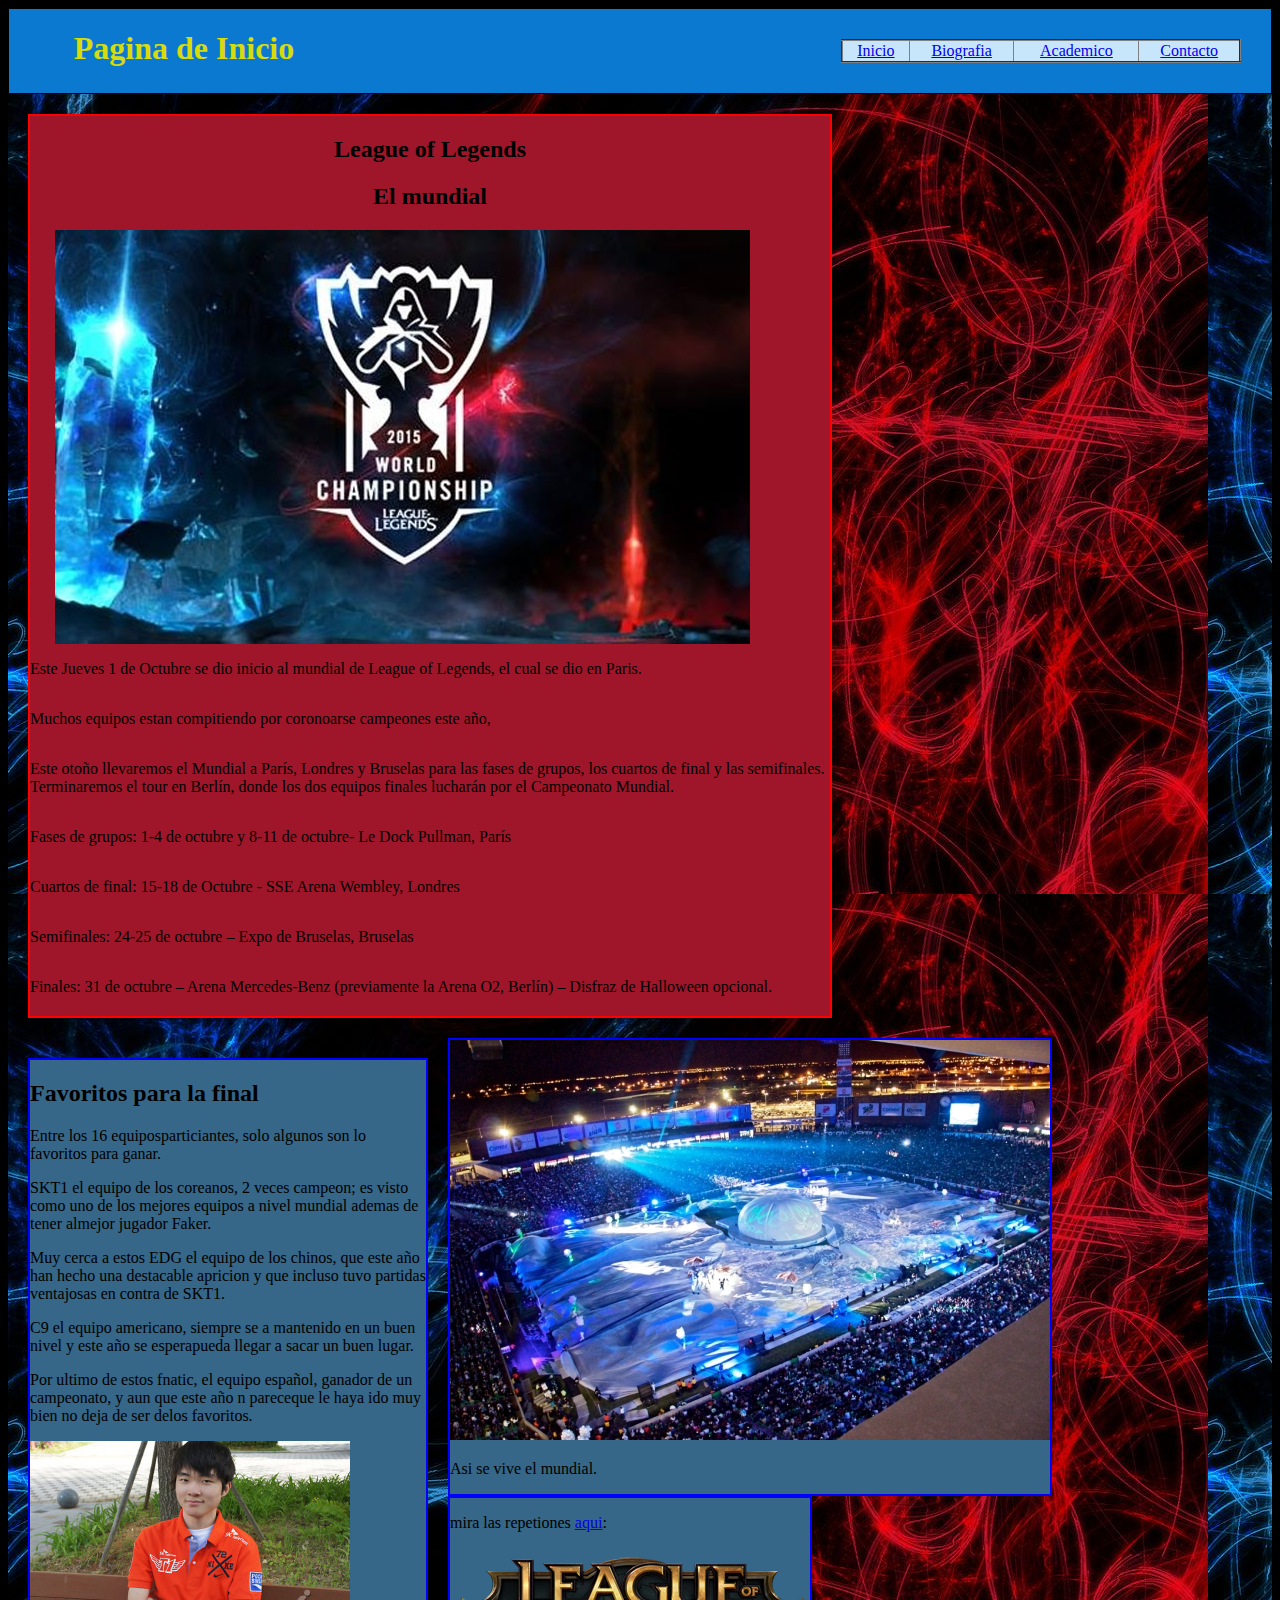
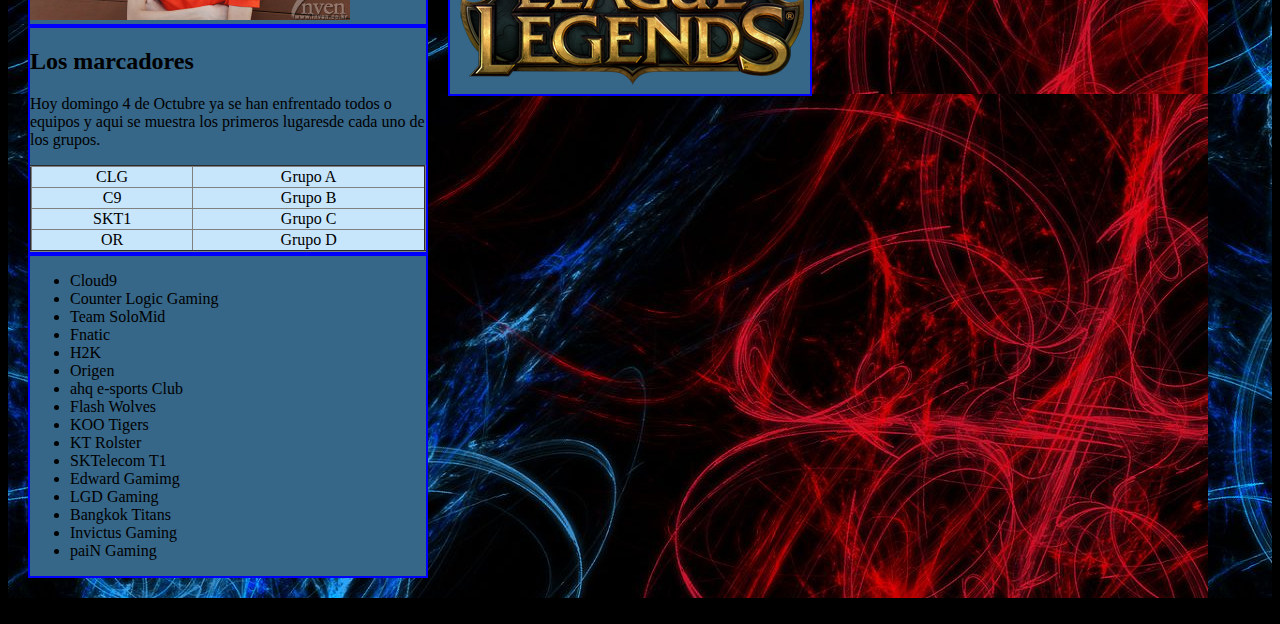
==== index.html @ 5eb775fc "1er commit" ====
<!DOCTYPE html>
<html>
  <head>
    <meta charset="utf-8">
    <title>Inicio</title>
    <link rel="stylesheet" href="style.css">
  </head>
  <body>
    <header>
      <h1>Pagina de Inicio</h1>
      <nav>
        <table border="2 px" style="width:100%">
          <tr>
            <td><a href="index.html">Inicio</a></td>
            <td><a href="biografia.html">Biografia</a></td>
            <td><a href="academico.html">Academico</a></td>
            <td><a href="contacto.html">Contacto</a></td>
          </tr>
        </table>
      </nav>
    </header>
    <main>
      <section>
        <h2>League of Legends</h2>
        <h2>El mundial</h2>
        <img src="lol-mundial.jpg" alt="Logo del Mundial"/>
        <p>Este Jueves 1 de Octubre se dio inicio al mundial de League of Legends, el cual se dio en Paris.</p>
        <p>Muchos equipos estan compitiendo por coronoarse campeones este año, </p>
        <p>Este otoño llevaremos el Mundial a París, Londres y Bruselas para las fases de grupos, los cuartos de final y las semifinales. Terminaremos el tour en Berlín, donde los dos equipos finales lucharán por el Campeonato Mundial.</p>
        <p>Fases de grupos: 1-4 de octubre y 8-11 de octubre- Le Dock Pullman, París</p>
        <p>Cuartos de final: 15-18 de Octubre - SSE Arena Wembley, Londres</p>
        <p>Semifinales: 24-25 de octubre  – Expo de Bruselas, Bruselas</p>
        <p>Finales: 31 de octubre – Arena Mercedes-Benz (previamente la Arena O2, Berlín) – Disfraz de Halloween opcional.</p>
      </section>
      <aside class="articulos">
        <article class="favoritos">
          <h2>Favoritos para la final</h2>
          <p>Entre los 16 equiposparticiantes, solo algunos son lo favoritos para ganar.</p>
          <p>SKT1 el equipo de los coreanos, 2 veces campeon; es visto como uno de los mejores equipos a nivel mundial ademas de tener almejor jugador Faker.</p>
          <p>Muy cerca a estos EDG el equipo de los chinos, que este año han hecho una destacable apricion y que incluso tuvo partidas ventajosas en contra de SKT1.</p>
          <p>C9 el equipo americano, siempre se a mantenido en un buen nivel y este año se esperapueda llegar a sacar un buen lugar. </p>
          <p>Por ultimo de estos fnatic, el equipo español, ganador de un campeonato, y aun que este año n pareceque le haya ido muy bien no deja de ser delos favoritos.</p>
          <img src="faker.jpg" alt="fker SKT1"/>
        </article>
        <article class="puntos">
          <h2>Los marcadores</h2>
          <p>Hoy domingo 4 de Octubre ya se han enfrentado todos o equipos y aqui se muestra los primeros lugaresde cada uno de los grupos.</p>
          <table border="2 px" style="width:100%">
            <tr>
              <td>CLG</td>
              <td>Grupo A</td>
            </tr>
            <tr>
              <td>C9</td>
              <td>Grupo B</td>
            </tr>
            <tr>
              <td>SKT1</td>
              <td>Grupo C</td>
            </tr>
            <tr>
              <td>OR</td>
              <td>Grupo D</td>
            </tr>
          </table>
        </article>
        <article class="Lista">
          <ul>
            <li>Cloud9</li>
            <li>Counter Logic Gaming</li>
            <li>Team SoloMid</li>
            <li>Fnatic</li>
            <li>H2K</li>
            <li>Origen</li>
            <li>ahq e-sports Club</li>
            <li>Flash Wolves</li>
            <li>KOO Tigers</li>
            <li>KT Rolster</li>
            <li>SKTelecom T1</li>
            <li>Edward Gamimg</li>
            <li>LGD Gaming</li>
            <li>Bangkok Titans</li>
            <li>Invictus Gaming</li>
            <li>paiN Gaming</li>
          </ul>
        </article>
      </aside>
      <article class="mundial">
        <img src="live.jpg" alt="en vivo desde el mundial"/>
        <p>Asi se vive el mundial.</p>
      </article>
      <article class="repetiion">
        <p>mira las repetiones <a href="http://worlds.lolesports.com/es_ES/worlds">aqui</a>:</p>
        <img src="lol.png" alt="logo" />
      </article>
    </main>
    <footer>Copyright (c) 2015 Copyright Holder All Rights Reserved.</footer>
  </body>
</html>
---- style.css ----
html{
  background-color: black;
}
header{
  border: 1px solid black;
  background: #0c79d1;
  overflow: auto;
}
h1{
  text-align: center;
  float: left;
  width: 350px;
  color: #d7db0c;
}
nav{
  margin: 30px;
  float: right;
  width: 400px;
}
table{
   text-align: center;
   border-collapse: collapse;
   background-color: #c8e6fb;
   margin: 20px, 0;
}
main{
  overflow: auto;
  background-image: url(fondo.jpg);
}
section{
  width: 800px;
  height: 900px;
  border: 2px solid red;
  background: #9f162a;
  overflow: auto;
  margin : 20px;
  float: left;
}
section p{
  float: left;
}
section img{
  float: left;
  padding-left: 25px;
}
section h2{
  text-align: center;
}
aside{
  margin: 20px;
  float: left;
  width: 400px;
}
aside article{
  background: #366688;
  border: 2px solid blue;
}
main>article{
  border: 2px solid blue;
  background: #366688;
  float: left;
}
footer{
  overflow: inherit;
}
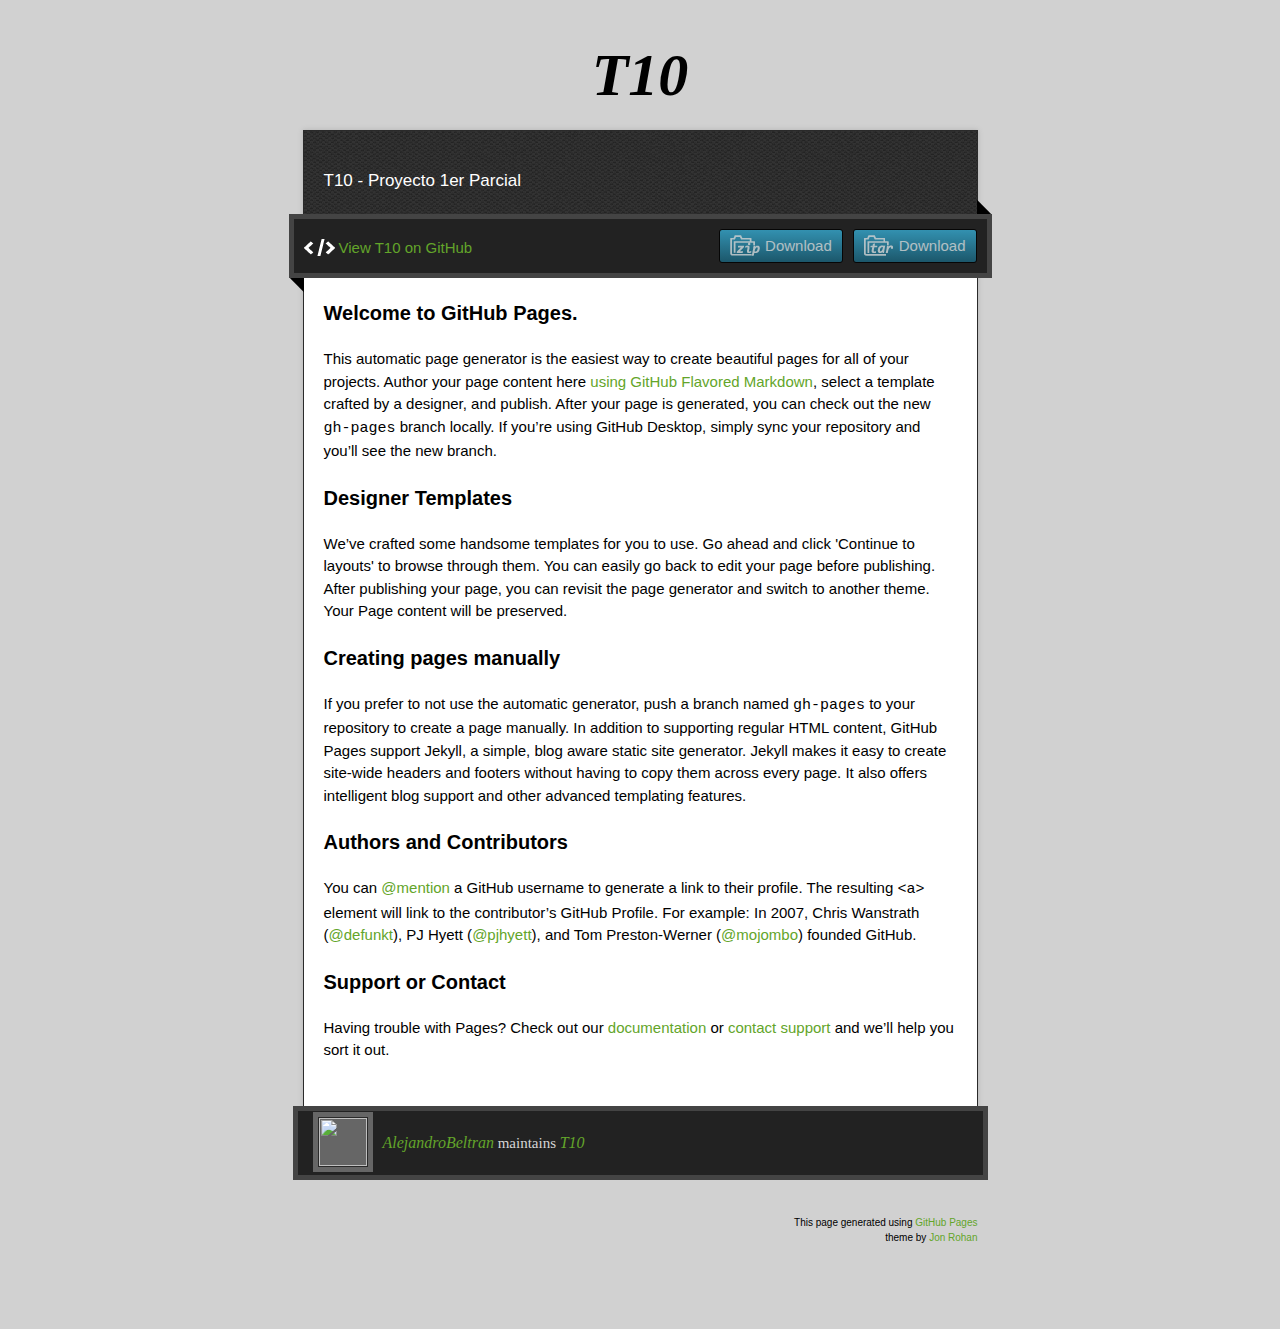
==== commit ad9d4d2e: "Create gh-pages branch via GitHub" ====
--- a/index.html
+++ b/index.html
@@ -1,99 +1,85 @@
-<!DOCTYPE html>
+<!doctype html>
+<!-- The Time Machine GitHub pages theme was designed and developed by Jon Rohan, on Feb 7, 2012. -->
+<!-- Follow him for fun. http://twitter.com/jonrohan. Tail his code on https://github.com/jonrohan -->
 <html>
-  <head>
-    <meta charset="utf-8">
-    <title>Inicio</title>
-    <link rel="stylesheet" href="style.css">
-  </head>
-  <body>
+<head>
+  <meta charset="utf-8">
+  <meta http-equiv="X-UA-Compatible" content="IE=edge,chrome=1">
+
+  <link rel="stylesheet" href="stylesheets/stylesheet.css" media="screen">
+  <link rel="stylesheet" href="stylesheets/github-dark.css">
+  <script type="text/javascript" src="https://ajax.googleapis.com/ajax/libs/jquery/1.7.1/jquery.min.js"></script>
+  <script type="text/javascript" src="javascripts/script.js"></script>
+
+  <title>T10</title>
+  <meta name="description" content="T10 - Proyecto 1er Parcial">
+
+  <meta name="viewport" content="width=device-width,initial-scale=1">
+
+</head>
+
+<body>
+
+  <div class="wrapper">
     <header>
-      <h1>Pagina de Inicio</h1>
-      <nav>
-        <table border="2 px" style="width:100%">
-          <tr>
-            <td><a href="index.html">Inicio</a></td>
-            <td><a href="biografia.html">Biografia</a></td>
-            <td><a href="academico.html">Academico</a></td>
-            <td><a href="contacto.html">Contacto</a></td>
-          </tr>
-        </table>
-      </nav>
+      <h1 class="title">T10</h1>
     </header>
-    <main>
-      <section>
-        <h2>League of Legends</h2>
-        <h2>El mundial</h2>
-        <img src="lol-mundial.jpg" alt="Logo del Mundial"/>
-        <p>Este Jueves 1 de Octubre se dio inicio al mundial de League of Legends, el cual se dio en Paris.</p>
-        <p>Muchos equipos estan compitiendo por coronoarse campeones este año, </p>
-        <p>Este otoño llevaremos el Mundial a París, Londres y Bruselas para las fases de grupos, los cuartos de final y las semifinales. Terminaremos el tour en Berlín, donde los dos equipos finales lucharán por el Campeonato Mundial.</p>
-        <p>Fases de grupos: 1-4 de octubre y 8-11 de octubre- Le Dock Pullman, París</p>
-        <p>Cuartos de final: 15-18 de Octubre - SSE Arena Wembley, Londres</p>
-        <p>Semifinales: 24-25 de octubre  – Expo de Bruselas, Bruselas</p>
-        <p>Finales: 31 de octubre – Arena Mercedes-Benz (previamente la Arena O2, Berlín) – Disfraz de Halloween opcional.</p>
-      </section>
-      <aside class="articulos">
-        <article class="favoritos">
-          <h2>Favoritos para la final</h2>
-          <p>Entre los 16 equiposparticiantes, solo algunos son lo favoritos para ganar.</p>
-          <p>SKT1 el equipo de los coreanos, 2 veces campeon; es visto como uno de los mejores equipos a nivel mundial ademas de tener almejor jugador Faker.</p>
-          <p>Muy cerca a estos EDG el equipo de los chinos, que este año han hecho una destacable apricion y que incluso tuvo partidas ventajosas en contra de SKT1.</p>
-          <p>C9 el equipo americano, siempre se a mantenido en un buen nivel y este año se esperapueda llegar a sacar un buen lugar. </p>
-          <p>Por ultimo de estos fnatic, el equipo español, ganador de un campeonato, y aun que este año n pareceque le haya ido muy bien no deja de ser delos favoritos.</p>
-          <img src="faker.jpg" alt="fker SKT1"/>
+    <div id="container">
+      <p class="tagline">T10 - Proyecto 1er Parcial</p>
+      <div id="main" role="main">
+        <div class="download-bar">
+        <div class="inner">
+          <a href="https://github.com/AlejandroBeltran/T10/tarball/master" class="download-button tar"><span>Download</span></a>
+          <a href="https://github.com/AlejandroBeltran/T10/zipball/master" class="download-button zip"><span>Download</span></a>
+          <a href="https://github.com/AlejandroBeltran/T10" class="code">View T10 on GitHub</a>
+        </div>
+        <span class="blc"></span><span class="trc"></span>
+        </div>
+        <article class="markdown-body">
+          <h3>
+<a id="welcome-to-github-pages" class="anchor" href="#welcome-to-github-pages" aria-hidden="true"><span class="octicon octicon-link"></span></a>Welcome to GitHub Pages.</h3>
+
+<p>This automatic page generator is the easiest way to create beautiful pages for all of your projects. Author your page content here <a href="https://guides.github.com/features/mastering-markdown/">using GitHub Flavored Markdown</a>, select a template crafted by a designer, and publish. After your page is generated, you can check out the new <code>gh-pages</code> branch locally. If you’re using GitHub Desktop, simply sync your repository and you’ll see the new branch.</p>
+
+<h3>
+<a id="designer-templates" class="anchor" href="#designer-templates" aria-hidden="true"><span class="octicon octicon-link"></span></a>Designer Templates</h3>
+
+<p>We’ve crafted some handsome templates for you to use. Go ahead and click 'Continue to layouts' to browse through them. You can easily go back to edit your page before publishing. After publishing your page, you can revisit the page generator and switch to another theme. Your Page content will be preserved.</p>
+
+<h3>
+<a id="creating-pages-manually" class="anchor" href="#creating-pages-manually" aria-hidden="true"><span class="octicon octicon-link"></span></a>Creating pages manually</h3>
+
+<p>If you prefer to not use the automatic generator, push a branch named <code>gh-pages</code> to your repository to create a page manually. In addition to supporting regular HTML content, GitHub Pages support Jekyll, a simple, blog aware static site generator. Jekyll makes it easy to create site-wide headers and footers without having to copy them across every page. It also offers intelligent blog support and other advanced templating features.</p>
+
+<h3>
+<a id="authors-and-contributors" class="anchor" href="#authors-and-contributors" aria-hidden="true"><span class="octicon octicon-link"></span></a>Authors and Contributors</h3>
+
+<p>You can <a href="https://github.com/blog/821" class="user-mention">@mention</a> a GitHub username to generate a link to their profile. The resulting <code>&lt;a&gt;</code> element will link to the contributor’s GitHub Profile. For example: In 2007, Chris Wanstrath (<a href="https://github.com/defunkt" class="user-mention">@defunkt</a>), PJ Hyett (<a href="https://github.com/pjhyett" class="user-mention">@pjhyett</a>), and Tom Preston-Werner (<a href="https://github.com/mojombo" class="user-mention">@mojombo</a>) founded GitHub.</p>
+
+<h3>
+<a id="support-or-contact" class="anchor" href="#support-or-contact" aria-hidden="true"><span class="octicon octicon-link"></span></a>Support or Contact</h3>
+
+<p>Having trouble with Pages? Check out our <a href="https://help.github.com/pages">documentation</a> or <a href="https://github.com/contact">contact support</a> and we’ll help you sort it out.</p>
         </article>
-        <article class="puntos">
-          <h2>Los marcadores</h2>
-          <p>Hoy domingo 4 de Octubre ya se han enfrentado todos o equipos y aqui se muestra los primeros lugaresde cada uno de los grupos.</p>
-          <table border="2 px" style="width:100%">
-            <tr>
-              <td>CLG</td>
-              <td>Grupo A</td>
-            </tr>
-            <tr>
-              <td>C9</td>
-              <td>Grupo B</td>
-            </tr>
-            <tr>
-              <td>SKT1</td>
-              <td>Grupo C</td>
-            </tr>
-            <tr>
-              <td>OR</td>
-              <td>Grupo D</td>
-            </tr>
-          </table>
-        </article>
-        <article class="Lista">
-          <ul>
-            <li>Cloud9</li>
-            <li>Counter Logic Gaming</li>
-            <li>Team SoloMid</li>
-            <li>Fnatic</li>
-            <li>H2K</li>
-            <li>Origen</li>
-            <li>ahq e-sports Club</li>
-            <li>Flash Wolves</li>
-            <li>KOO Tigers</li>
-            <li>KT Rolster</li>
-            <li>SKTelecom T1</li>
-            <li>Edward Gamimg</li>
-            <li>LGD Gaming</li>
-            <li>Bangkok Titans</li>
-            <li>Invictus Gaming</li>
-            <li>paiN Gaming</li>
-          </ul>
-        </article>
-      </aside>
-      <article class="mundial">
-        <img src="live.jpg" alt="en vivo desde el mundial"/>
-        <p>Asi se vive el mundial.</p>
-      </article>
-      <article class="repetiion">
-        <p>mira las repetiones <a href="http://worlds.lolesports.com/es_ES/worlds">aqui</a>:</p>
-        <img src="lol.png" alt="logo" />
-      </article>
-    </main>
-    <footer>Copyright (c) 2015 Copyright Holder All Rights Reserved.</footer>
-  </body>
+      </div>
+    </div>
+    <footer>
+      <div class="owner">
+      <p><a href="https://github.com/AlejandroBeltran" class="avatar"><img src="https://avatars3.githubusercontent.com/u/13904100?v=3&amp;s=60" width="48" height="48"></a> <a href="https://github.com/AlejandroBeltran">AlejandroBeltran</a> maintains <a href="https://github.com/AlejandroBeltran/T10">T10</a></p>
+
+
+      </div>
+      <div class="creds">
+        <small>This page generated using <a href="https://pages.github.com/">GitHub Pages</a><br>theme by <a href="https://twitter.com/jonrohan/">Jon Rohan</a></small>
+      </div>
+    </footer>
+  </div>
+  <div class="current-section">
+    <a href="#top">Scroll to top</a>
+    <a href="https://github.com/AlejandroBeltran/T10/tarball/master" class="tar">tar</a><a href="https://github.com/AlejandroBeltran/T10/zipball/master" class="zip">zip</a><a href="" class="code">source code</a>
+    <p class="name"></p>
+  </div>
+
+  
+</body>
 </html>
--- a/stylesheets/stylesheet.css
+++ b/stylesheets/stylesheet.css
@@ -0,0 +1,966 @@
+/*! normalize.css v3.0.0 | MIT License | git.io/normalize */
+
+/**
+ * 1. Set default font family to sans-serif.
+ * 2. Prevent iOS text size adjust after orientation change, without disabling
+ *    user zoom.
+ */
+
+html {
+  font-family: sans-serif; /* 1 */
+  -ms-text-size-adjust: 100%; /* 2 */
+  -webkit-text-size-adjust: 100%; /* 2 */
+}
+
+/**
+ * Remove default margin.
+ */
+
+body {
+  margin: 0;
+}
+
+/* HTML5 display definitions
+   ========================================================================== */
+
+/**
+ * Correct `block` display not defined for any HTML5 element in IE 8/9.
+ * Correct `block` display not defined for `details` or `summary` in IE 10/11 and Firefox.
+ * Correct `block` display not defined for `main` in IE 11.
+ */
+
+article,
+aside,
+details,
+figcaption,
+figure,
+footer,
+header,
+hgroup,
+main,
+nav,
+section,
+summary {
+  display: block;
+}
+
+/**
+ * 1. Correct `inline-block` display not defined in IE 8/9.
+ * 2. Normalize vertical alignment of `progress` in Chrome, Firefox, and Opera.
+ */
+
+audio,
+canvas,
+progress,
+video {
+  display: inline-block; /* 1 */
+  vertical-align: baseline; /* 2 */
+}
+
+/**
+ * Prevent modern browsers from displaying `audio` without controls.
+ * Remove excess height in iOS 5 devices.
+ */
+
+audio:not([controls]) {
+  display: none;
+  height: 0;
+}
+
+/**
+ * Address `[hidden]` styling not present in IE 8/9/10.
+ * Hide the `template` element in IE 8/9/11, Safari, and Firefox < 22.
+ */
+
+[hidden],
+template {
+  display: none;
+}
+
+/* Links
+   ========================================================================== */
+
+/**
+ * Remove the gray background color from active links in IE 10.
+ */
+
+a {
+  background: transparent;
+}
+
+/**
+ * Improve readability when focused and also mouse hovered in all browsers.
+ */
+
+a:active,
+a:hover {
+  outline: 0;
+}
+
+/* Text-level semantics
+   ========================================================================== */
+
+/**
+ * Address styling not present in IE 8/9/10/11, Safari, and Chrome.
+ */
+
+abbr[title] {
+  border-bottom: 1px dotted;
+}
+
+/**
+ * Address style set to `bolder` in Firefox 4+, Safari, and Chrome.
+ */
+
+b,
+strong {
+  font-weight: bold;
+}
+
+/**
+ * Address styling not present in Safari and Chrome.
+ */
+
+dfn {
+  font-style: italic;
+}
+
+/**
+ * Address variable `h1` font-size and margin within `section` and `article`
+ * contexts in Firefox 4+, Safari, and Chrome.
+ */
+
+h1 {
+  font-size: 2em;
+  margin: 0.67em 0;
+}
+
+/**
+ * Address styling not present in IE 8/9.
+ */
+
+mark {
+  background: #ff0;
+  color: #000;
+}
+
+/**
+ * Address inconsistent and variable font size in all browsers.
+ */
+
+small {
+  font-size: 80%;
+}
+
+/**
+ * Prevent `sub` and `sup` affecting `line-height` in all browsers.
+ */
+
+sub,
+sup {
+  font-size: 75%;
+  line-height: 0;
+  position: relative;
+  vertical-align: baseline;
+}
+
+sup {
+  top: -0.5em;
+}
+
+sub {
+  bottom: -0.25em;
+}
+
+/* Embedded content
+   ========================================================================== */
+
+/**
+ * Remove border when inside `a` element in IE 8/9/10.
+ */
+
+img {
+  border: 0;
+}
+
+/**
+ * Correct overflow not hidden in IE 9/10/11.
+ */
+
+svg:not(:root) {
+  overflow: hidden;
+}
+
+/* Grouping content
+   ========================================================================== */
+
+/**
+ * Address margin not present in IE 8/9 and Safari.
+ */
+
+figure {
+  margin: 1em 40px;
+}
+
+/**
+ * Address differences between Firefox and other browsers.
+ */
+
+hr {
+  -moz-box-sizing: content-box;
+  box-sizing: content-box;
+  height: 0;
+}
+
+/**
+ * Contain overflow in all browsers.
+ */
+
+pre {
+  overflow: auto;
+}
+
+/**
+ * Address odd `em`-unit font size rendering in all browsers.
+ */
+
+code,
+kbd,
+pre,
+samp {
+  font-family: monospace, monospace;
+  font-size: 1em;
+}
+
+/* Forms
+   ========================================================================== */
+
+/**
+ * Known limitation: by default, Chrome and Safari on OS X allow very limited
+ * styling of `select`, unless a `border` property is set.
+ */
+
+/**
+ * 1. Correct color not being inherited.
+ *    Known issue: affects color of disabled elements.
+ * 2. Correct font properties not being inherited.
+ * 3. Address margins set differently in Firefox 4+, Safari, and Chrome.
+ */
+
+button,
+input,
+optgroup,
+select,
+textarea {
+  color: inherit; /* 1 */
+  font: inherit; /* 2 */
+  margin: 0; /* 3 */
+}
+
+/**
+ * Address `overflow` set to `hidden` in IE 8/9/10/11.
+ */
+
+button {
+  overflow: visible;
+}
+
+/**
+ * Address inconsistent `text-transform` inheritance for `button` and `select`.
+ * All other form control elements do not inherit `text-transform` values.
+ * Correct `button` style inheritance in Firefox, IE 8/9/10/11, and Opera.
+ * Correct `select` style inheritance in Firefox.
+ */
+
+button,
+select {
+  text-transform: none;
+}
+
+/**
+ * 1. Avoid the WebKit bug in Android 4.0.* where (2) destroys native `audio`
+ *    and `video` controls.
+ * 2. Correct inability to style clickable `input` types in iOS.
+ * 3. Improve usability and consistency of cursor style between image-type
+ *    `input` and others.
+ */
+
+button,
+html input[type="button"], /* 1 */
+input[type="reset"],
+input[type="submit"] {
+  -webkit-appearance: button; /* 2 */
+  cursor: pointer; /* 3 */
+}
+
+/**
+ * Re-set default cursor for disabled elements.
+ */
+
+button[disabled],
+html input[disabled] {
+  cursor: default;
+}
+
+/**
+ * Remove inner padding and border in Firefox 4+.
+ */
+
+button::-moz-focus-inner,
+input::-moz-focus-inner {
+  border: 0;
+  padding: 0;
+}
+
+/**
+ * Address Firefox 4+ setting `line-height` on `input` using `!important` in
+ * the UA stylesheet.
+ */
+
+input {
+  line-height: normal;
+}
+
+/**
+ * It's recommended that you don't attempt to style these elements.
+ * Firefox's implementation doesn't respect box-sizing, padding, or width.
+ *
+ * 1. Address box sizing set to `content-box` in IE 8/9/10.
+ * 2. Remove excess padding in IE 8/9/10.
+ */
+
+input[type="checkbox"],
+input[type="radio"] {
+  box-sizing: border-box; /* 1 */
+  padding: 0; /* 2 */
+}
+
+/**
+ * Fix the cursor style for Chrome's increment/decrement buttons. For certain
+ * `font-size` values of the `input`, it causes the cursor style of the
+ * decrement button to change from `default` to `text`.
+ */
+
+input[type="number"]::-webkit-inner-spin-button,
+input[type="number"]::-webkit-outer-spin-button {
+  height: auto;
+}
+
+/**
+ * 1. Address `appearance` set to `searchfield` in Safari and Chrome.
+ * 2. Address `box-sizing` set to `border-box` in Safari and Chrome
+ *    (include `-moz` to future-proof).
+ */
+
+input[type="search"] {
+  -webkit-appearance: textfield; /* 1 */
+  -moz-box-sizing: content-box;
+  -webkit-box-sizing: content-box; /* 2 */
+  box-sizing: content-box;
+}
+
+/**
+ * Remove inner padding and search cancel button in Safari and Chrome on OS X.
+ * Safari (but not Chrome) clips the cancel button when the search input has
+ * padding (and `textfield` appearance).
+ */
+
+input[type="search"]::-webkit-search-cancel-button,
+input[type="search"]::-webkit-search-decoration {
+  -webkit-appearance: none;
+}
+
+/**
+ * Define consistent border, margin, and padding.
+ */
+
+fieldset {
+  border: 1px solid #c0c0c0;
+  margin: 0 2px;
+  padding: 0.35em 0.625em 0.75em;
+}
+
+/**
+ * 1. Correct `color` not being inherited in IE 8/9/10/11.
+ * 2. Remove padding so people aren't caught out if they zero out fieldsets.
+ */
+
+legend {
+  border: 0; /* 1 */
+  padding: 0; /* 2 */
+}
+
+/**
+ * Remove default vertical scrollbar in IE 8/9/10/11.
+ */
+
+textarea {
+  overflow: auto;
+}
+
+/**
+ * Don't inherit the `font-weight` (applied by a rule above).
+ * NOTE: the default cannot safely be changed in Chrome and Safari on OS X.
+ */
+
+optgroup {
+  font-weight: bold;
+}
+
+/* Tables
+   ========================================================================== */
+
+/**
+ * Remove most spacing between table cells.
+ */
+
+table {
+  border-collapse: collapse;
+  border-spacing: 0;
+}
+
+td,
+th {
+  padding: 0;
+}
+
+
+/* Style */
+
+body {
+  font-size: 15px;
+  font-family: Arial, Arial, Helvetica, sans-serif;
+  line-height: 1.5;
+  background: #D1D1D1;
+}
+
+a {
+  color: #63a52a;
+  text-decoration: none;
+  transition: opacity ease-in-out 0.3s;
+  -webkit-transition: opacity ease-in-out 0.3s;  /* Safari <=6.1, Android <= 4.3 */
+}
+
+a:hover {
+  text-decoration: underline;
+  color: #90D355;
+}
+
+h1.title {
+  margin: 30px 20px 10px;
+  font-size: 60px;
+  font-weight: bold;
+  font-style: italic;
+  font-family:Georgia, serif;
+  text-align: center;
+}
+
+.wrapper {
+  width: 675px;
+  margin: 0 auto;
+}
+
+#container {
+  border: 1px solid #2a2a2a;
+  background: #ddd url(../images/pattern.png);
+  box-shadow: 0 0 5px #b1b1b1;
+}
+
+p.tagline {
+  padding: 20px 20px 0;
+  color: #fff;
+  font-size: 17px;
+}
+
+#main {
+  margin-top: 20px;
+  padding: 0 20px 90px;
+  background-color: #fff;
+}
+
+.download-bar {
+  background: #222;
+  border: 5px solid #444;
+  padding: 10px;
+  margin: 0 -35px 20px;
+  position: relative;
+}
+
+.download-bar .inner {
+  overflow: hidden;
+}
+
+.download-bar .watch-fork iframe {
+  display: block;
+  float: left;
+  border-right: 1px solid #ddd;
+  padding-right: 5px;
+}
+.download-bar .watch-fork iframe.last {
+  border-right: 0 none;
+  padding-right: 0;
+  padding-left: 5px;
+  border-left: 1px solid #fff;
+}
+.download-bar .watch-fork {
+  overflow: hidden;
+  float: right;
+  background-color: #eee;
+  padding: 5px;
+  border-radius: 3px;
+}
+
+.download-bar .blc {
+  border: 10px solid black;
+  border-color: transparent transparent black;
+  width: 0;
+  height: 0;
+  display: block;
+  position: absolute;
+  bottom: -15px;
+  left: 0;
+  transform: rotate(45deg);
+  -ms-transform: rotate(45deg);  /* IE9 */
+  -webkit-transform: rotate(45deg); /* 2014 current */
+}
+
+.download-bar .trc {
+  border: 10px solid black;
+  border-color:  black transparent transparent;
+  width: 0;
+  height: 0;
+  display: block;
+  position: absolute;
+  top: -15px;
+  right: 0;
+  transform: rotate(45deg);
+  -ms-transform: rotate(45deg);  /* IE9 */
+  -webkit-transform: rotate(45deg); /* 2014 current */
+}
+
+.download-bar .avatar {
+  border: 1px solid black;
+  display: block;
+  padding: 4px;
+  float: left;
+}
+
+.download-bar .avatar img {
+  display: block;
+}
+
+.download-bar a.code {
+  background: transparent url(../images/code.png) no-repeat 0 2px;
+  padding-left: 35px;
+  margin-top: 8px;
+  display: block;
+  float: left;
+  text-indent: 0;
+  width: auto;
+  height: auto;
+  opacity: 1;
+  filter:alpha(opacity=100);  /* IE 5-7 */
+}
+
+.current-section {
+  position: fixed;
+  top: 0;
+  left: 50%;
+  width: 693px;
+  margin-left: -352px;
+  background: #222;
+  border: 5px solid #444;
+  color: #fff;
+  opacity: 0;
+  visibility: hidden;
+  transition: opacity ease-in-out 0.3s;
+  -webkit-transition: opacity ease-in-out 0.3s;  /* Safari <=6.1, Android <= 4.3 */
+}
+
+.current-section p {
+  padding: 5px 27px;
+  font-size: 24px;
+  font-weight: bold;
+}
+
+.current-section a {
+  float: right;
+  text-indent: -10000px;
+  background: transparent url(../images/top.png) no-repeat 0 0;
+  width: 20px;
+  height: 20px;
+  opacity: 0.8;
+  margin-right: 12px;
+  margin-top: 12px;
+  opacity: 0.8;
+  filter:alpha(opacity=80);  /* IE 5-7 */
+  transition: opacity ease-in-out 0.3s;
+  -webkit-transition: opacity ease-in-out 0.3s;  /* Safari <=6.1, Android <= 4.3 */
+}
+
+.current-section a:hover {
+  opacity: 1;
+  filter:alpha(opacity=100);  /* IE 5-7 */
+}
+
+.current-section a.zip {
+  margin-right: 8px;
+}
+
+a.zip,
+a.zip span {
+  background: transparent url(../images/zip.png) no-repeat 0 0;
+  width: 30px;
+  height: 21px;
+  display: inline-block;
+  text-indent: -10000px;
+  opacity: 0.8;
+  filter:alpha(opacity=80);  /* IE 5-7 */
+  transition: opacity ease-in-out 0.3s;
+  -webkit-transition: opacity ease-in-out 0.3s;  /* Safari <=6.1, Android <= 4.3 */
+}
+
+a.tar,
+a.tar span {
+  background: transparent url(../images/tar.png) no-repeat 0 0;
+  width: 30px;
+  height: 21px;
+  display: inline-block;
+  text-indent: -10000px;
+  opacity: 0.8;
+  filter:alpha(opacity=80);  /* IE 5-7 */
+  transition: opacity ease-in-out 0.3s;
+  -webkit-transition: opacity ease-in-out 0.3s;  /* Safari <=6.1, Android <= 4.3 */
+}
+
+a.code {
+  background: transparent url(../images/code.png) no-repeat 0 2px;
+  width: 30px;
+  height: 21px;
+  display: block;
+  display: inline-block;
+  text-indent: -10000px;
+  opacity: 0.8;
+  filter:alpha(opacity=80);  /* IE 5-7 */
+  transition: opacity ease-in-out 0.3s;
+  -webkit-transition: opacity ease-in-out 0.3s;  /* Safari <=6.1, Android <= 4.3 */
+}
+
+a.zip:hover,
+a.tar:hover,
+a.code:hover {
+  opacity: 1;
+  filter:alpha(opacity=100);
+}
+
+a.download-button {
+  border: 1px solid black;
+  border-radius: 3px;
+  display: inline-block;
+  text-indent: 0!important;
+  width: auto;
+  float: right;
+  background: #999; /* for non-css3 browsers */
+  filter: progid:DXImageTransform.Microsoft.gradient(startColorstr='#37ADD4', endColorstr='#1B657E'); /* IE <= 9 */
+  background: -webkit-gradient(linear, left top, left bottom, from(#37ADD4), to(#1B657E)); /* ancient webkit browsers */
+  background: -webkit-linear-gradient(top,  #37ADD4,  #1B657E);  /* Safari <=6.1, Android <= 4.3 */
+  background: linear-gradient(to bottom,  #37ADD4,  #1B657E);
+  height: auto;
+  margin-left: 10px;
+}
+
+a.download-button span {
+  background-position: 10px 5px;
+  width: auto;
+  height: auto;
+  padding: 5px 10px;
+  padding-left: 45px;
+  display: inline-block;
+  text-indent: 0!important;
+  color: #fff;
+}
+
+footer {
+  margin-bottom: 60px;
+  padding-bottom: 60px;
+}
+
+footer .owner {
+  background: #222;
+  border: 5px solid #444;
+  padding: 5px 15px;
+  margin: -67px -10px 35px;
+  color: #d6d6d6;
+}
+
+footer .creds small {
+  float: right;
+  font-size: 10px;
+  text-align: right;
+  margin-left: 15px;
+}
+
+footer .owner .avatar {
+  background-color: #666;
+  display: block;
+  margin: -19px 10px 0 0;
+  width: 60px;
+  float: left;
+}
+
+footer .owner img {
+  display: block;
+  border: 1px solid #2a2a2a;
+  margin: 5px;
+}
+
+footer .owner p {
+  font-family:Georgia, serif;
+}
+
+footer .owner p a {
+  font-size: 16px;
+  font-style: italic;
+}
+
+/* Markdown */
+.markdown-body h1,
+.markdown-body h2,
+.markdown-body h3,
+.markdown-body h4,
+.markdown-body h5,
+.markdown-body h6,
+.markdown-body p,
+.markdown-body pre,
+.markdown-body ul,
+.markdown-body ol,
+.markdown-body dl,
+.markdown-body table,
+.markdown-body blockquote {
+  margin-bottom: 20px;
+}
+
+.markdown-body h1,
+.markdown-body h2,
+.markdown-body h3,
+.markdown-body h4,
+.markdown-body h5,
+.markdown-body h6 {
+  font-weight: bold;
+}
+
+.markdown-body h1 {
+  font-size: 28px;
+}
+
+.markdown-body h2 {
+  font-size: 24px;
+  color: #557398;
+}
+
+.markdown-body h3 {
+  font-size: 20px;
+}
+
+.markdown-body h4 {
+  font-size: 18px;
+}
+
+.markdown-body h5 {
+  font-size: 16px;
+}
+
+.markdown-body pre {
+  padding: 10px 70px 10px 0;
+  margin-left: -20px;
+  margin-right: -20px;
+  font-family: 'Monaco', 'Lucida Console', monospace;
+  font-size: 13px;
+  line-height: 20px;
+  box-shadow: inset 0 0 5px #000;
+  word-wrap: break-word;
+  background-color:#3b3b3b;
+  color: #d6d6d6;
+}
+
+.markdown-body pre.lines {
+  font-size: 12px;
+  margin:0 10px 0 -20px;
+  padding: 10px;
+  float:  left;
+  display: block;
+  text-align: right;
+  box-shadow: none;
+  background-color:#2a2a2a;
+  color: #d6d6d6;
+}
+
+.markdown-body ul,
+.markdown-body ol {
+  padding-left: 30px;
+}
+
+.markdown-body ul {
+  list-style-type: disc;
+}
+
+.markdown-body ol {
+  list-style-type: decimal;
+}
+
+.markdown-body li,
+.markdown-body li p,
+.markdown-body dd,
+.markdown-body dd p {
+  margin-bottom: 10px;
+}
+
+.markdown-body li pre,
+.markdown-body li pre.lines,
+.markdown-body dd pre,
+.markdown-body dd pre.lines {
+  margin-left: -35px;
+}
+
+.markdown-body dt {
+  font-weight: bold;
+  font-style: italic;
+}
+
+.markdown-body dd {
+  margin-left: 15px;
+}
+
+.markdown-body table {
+  width: 673px;
+  margin-left: -20px;
+  margin-right: -20px;
+}
+
+.markdown-body tbody {
+  border-top: 2px solid #557398;
+  border-bottom: 2px solid #557398;
+  background-color: #EBEFF4;
+}
+
+.markdown-body table td * {
+  margin: 0;
+}
+
+.markdown-body td {
+  border-right: 1px solid #557398;
+  border-bottom: 1px solid #557398;
+  padding: 5px;
+}
+
+.markdown-body td:first-child,
+.markdown-body th:first-child {
+  width: 30%;
+  padding-left: 20px;
+}
+
+.markdown-body td:last-child {
+  border-right: 0 none;
+}
+
+.markdown-body th {
+  font-size: 18px;
+  font-weight: bold;
+  text-align: left;
+  padding: 5px;
+}
+
+.markdown-body tt {
+  background-color:#3b3b3b;
+  color: #d6d6d6;
+  padding: 2px 3px;
+}
+
+.markdown-body blockquote {
+  font-style: italic;
+  font-family:Georgia, serif;
+  font-size: 17px;
+  border-top: 3px solid #333;
+  border-bottom: 3px solid #333;
+  padding: 10px 20px;
+  padding-left: 50px;
+}
+
+.markdown-body blockquote:before {
+  font-style: italic;
+  font-family: Georgia, serif;
+  font-size: 90px;
+  height: 90px;
+  margin-left: -60px;
+  margin-top: -25px;
+  content: "‟";
+  display: block;
+  float: left;
+}
+
+.markdown-body img {
+  max-width: 100%;
+  box-sizing: border-box;
+}
+
+.highlight  { background: #ffffff; }
+.highlight .c { color: #999988; font-style: italic } /* Comment */
+.highlight .err { color: #a61717; background-color: #e3d2d2 } /* Error */
+.highlight .k { font-weight: bold } /* Keyword */
+.highlight .o { font-weight: bold } /* Operator */
+.highlight .cm { color: #999988; font-style: italic } /* Comment.Multiline */
+.highlight .cp { color: #999999; font-weight: bold } /* Comment.Preproc */
+.highlight .c1 { color: #999988; font-style: italic } /* Comment.Single */
+.highlight .cs { color: #999999; font-weight: bold; font-style: italic } /* Comment.Special */
+.highlight .gd { color: #000000; background-color: #ffdddd } /* Generic.Deleted */
+.highlight .gd .x { color: #000000; background-color: #ffaaaa } /* Generic.Deleted.Specific */
+.highlight .ge { font-style: italic } /* Generic.Emph */
+.highlight .gr { color: #aa0000 } /* Generic.Error */
+.highlight .gh { color: #999999 } /* Generic.Heading */
+.highlight .gi { color: #000000; background-color: #ddffdd } /* Generic.Inserted */
+.highlight .gi .x { color: #000000; background-color: #aaffaa } /* Generic.Inserted.Specific */
+.highlight .go { color: #888888 } /* Generic.Output */
+.highlight .gp { color: #555555 } /* Generic.Prompt */
+.highlight .gs { font-weight: bold } /* Generic.Strong */
+.highlight .gu { color: #800080; font-weight: bold; } /* Generic.Subheading */
+.highlight .gt { color: #aa0000 } /* Generic.Traceback */
+.highlight .kc { font-weight: bold } /* Keyword.Constant */
+.highlight .kd { font-weight: bold } /* Keyword.Declaration */
+.highlight .kn { font-weight: bold } /* Keyword.Namespace */
+.highlight .kp { font-weight: bold } /* Keyword.Pseudo */
+.highlight .kr { font-weight: bold } /* Keyword.Reserved */
+.highlight .kt { color: #445588; font-weight: bold } /* Keyword.Type */
+.highlight .m { color: #009999 } /* Literal.Number */
+.highlight .s { color: #d14 } /* Literal.String */
+.highlight .na { color: #008080 } /* Name.Attribute */
+.highlight .nb { color: #0086B3 } /* Name.Builtin */
+.highlight .nc { color: #445588; font-weight: bold } /* Name.Class */
+.highlight .no { color: #008080 } /* Name.Constant */
+.highlight .ni { color: #800080 } /* Name.Entity */
+.highlight .ne { color: #990000; font-weight: bold } /* Name.Exception */
+.highlight .nf { color: #990000; font-weight: bold } /* Name.Function */
+.highlight .nn { color: #555555 } /* Name.Namespace */
+.highlight .nt { color: #000080 } /* Name.Tag */
+.highlight .nv { color: #008080 } /* Name.Variable */
+.highlight .ow { font-weight: bold } /* Operator.Word */
+.highlight .w { color: #bbbbbb } /* Text.Whitespace */
+.highlight .mf { color: #009999 } /* Literal.Number.Float */
+.highlight .mh { color: #009999 } /* Literal.Number.Hex */
+.highlight .mi { color: #009999 } /* Literal.Number.Integer */
+.highlight .mo { color: #009999 } /* Literal.Number.Oct */
+.highlight .sb { color: #d14 } /* Literal.String.Backtick */
+.highlight .sc { color: #d14 } /* Literal.String.Char */
+.highlight .sd { color: #d14 } /* Literal.String.Doc */
+.highlight .s2 { color: #d14 } /* Literal.String.Double */
+.highlight .se { color: #d14 } /* Literal.String.Escape */
+.highlight .sh { color: #d14 } /* Literal.String.Heredoc */
+.highlight .si { color: #d14 } /* Literal.String.Interpol */
+.highlight .sx { color: #d14 } /* Literal.String.Other */
+.highlight .sr { color: #009926 } /* Literal.String.Regex */
+.highlight .s1 { color: #d14 } /* Literal.String.Single */
+.highlight .ss { color: #990073 } /* Literal.String.Symbol */
+.highlight .bp { color: #999999 } /* Name.Builtin.Pseudo */
+.highlight .vc { color: #008080 } /* Name.Variable.Class */
+.highlight .vg { color: #008080 } /* Name.Variable.Global */
+.highlight .vi { color: #008080 } /* Name.Variable.Instance */
+.highlight .il { color: #009999 } /* Literal.Number.Integer.Long */--- a/stylesheets/github-dark.css
+++ b/stylesheets/github-dark.css
@@ -0,0 +1,116 @@
+/*
+   Copyright 2014 GitHub Inc.
+
+   Licensed under the Apache License, Version 2.0 (the "License");
+   you may not use this file except in compliance with the License.
+   You may obtain a copy of the License at
+
+       http://www.apache.org/licenses/LICENSE-2.0
+
+   Unless required by applicable law or agreed to in writing, software
+   distributed under the License is distributed on an "AS IS" BASIS,
+   WITHOUT WARRANTIES OR CONDITIONS OF ANY KIND, either express or implied.
+   See the License for the specific language governing permissions and
+   limitations under the License.
+
+*/
+
+.pl-c /* comment */ {
+  color: #969896;
+}
+
+.pl-c1      /* constant, markup.raw, meta.diff.header, meta.module-reference, meta.property-name, support, support.constant, support.variable, variable.other.constant */,
+.pl-s .pl-v /* string variable */ {
+  color: #0099cd;
+}
+
+.pl-e  /* entity */,
+.pl-en /* entity.name */ {
+  color: #9774cb;
+}
+
+.pl-s .pl-s1 /* string source */,
+.pl-smi      /* storage.modifier.import, storage.modifier.package, storage.type.java, variable.other, variable.parameter.function */ {
+  color: #ddd;
+}
+
+.pl-ent /* entity.name.tag */ {
+  color: #7bcc72;
+}
+
+.pl-k /* keyword, storage, storage.type */ {
+  color: #cc2372;
+}
+
+.pl-pds              /* punctuation.definition.string, string.regexp.character-class */,
+.pl-s                /* string */,
+.pl-s .pl-pse .pl-s1 /* string punctuation.section.embedded source */,
+.pl-sr               /* string.regexp */,
+.pl-sr .pl-cce       /* string.regexp constant.character.escape */,
+.pl-sr .pl-sra       /* string.regexp string.regexp.arbitrary-repitition */,
+.pl-sr .pl-sre       /* string.regexp source.ruby.embedded */ {
+  color: #3c66e2;
+}
+
+.pl-v /* variable */ {
+  color: #fb8764;
+}
+
+.pl-id /* invalid.deprecated */ {
+  color: #e63525;
+}
+
+.pl-ii /* invalid.illegal */ {
+  background-color: #e63525;
+  color: #f8f8f8;
+}
+
+.pl-sr .pl-cce /* string.regexp constant.character.escape */ {
+  color: #7bcc72;
+  font-weight: bold;
+}
+
+.pl-ml /* markup.list */ {
+  color: #c26b2b;
+}
+
+.pl-mh        /* markup.heading */,
+.pl-mh .pl-en /* markup.heading entity.name */,
+.pl-ms        /* meta.separator */ {
+  color: #264ec5;
+  font-weight: bold;
+}
+
+.pl-mq /* markup.quote */ {
+  color: #00acac;
+}
+
+.pl-mi /* markup.italic */ {
+  color: #ddd;
+  font-style: italic;
+}
+
+.pl-mb /* markup.bold */ {
+  color: #ddd;
+  font-weight: bold;
+}
+
+.pl-md /* markup.deleted, meta.diff.header.from-file */ {
+  background-color: #ffecec;
+  color: #bd2c00;
+}
+
+.pl-mi1 /* markup.inserted, meta.diff.header.to-file */ {
+  background-color: #eaffea;
+  color: #55a532;
+}
+
+.pl-mdr /* meta.diff.range */ {
+  color: #9774cb;
+  font-weight: bold;
+}
+
+.pl-mo /* meta.output */ {
+  color: #264ec5;
+}
+
